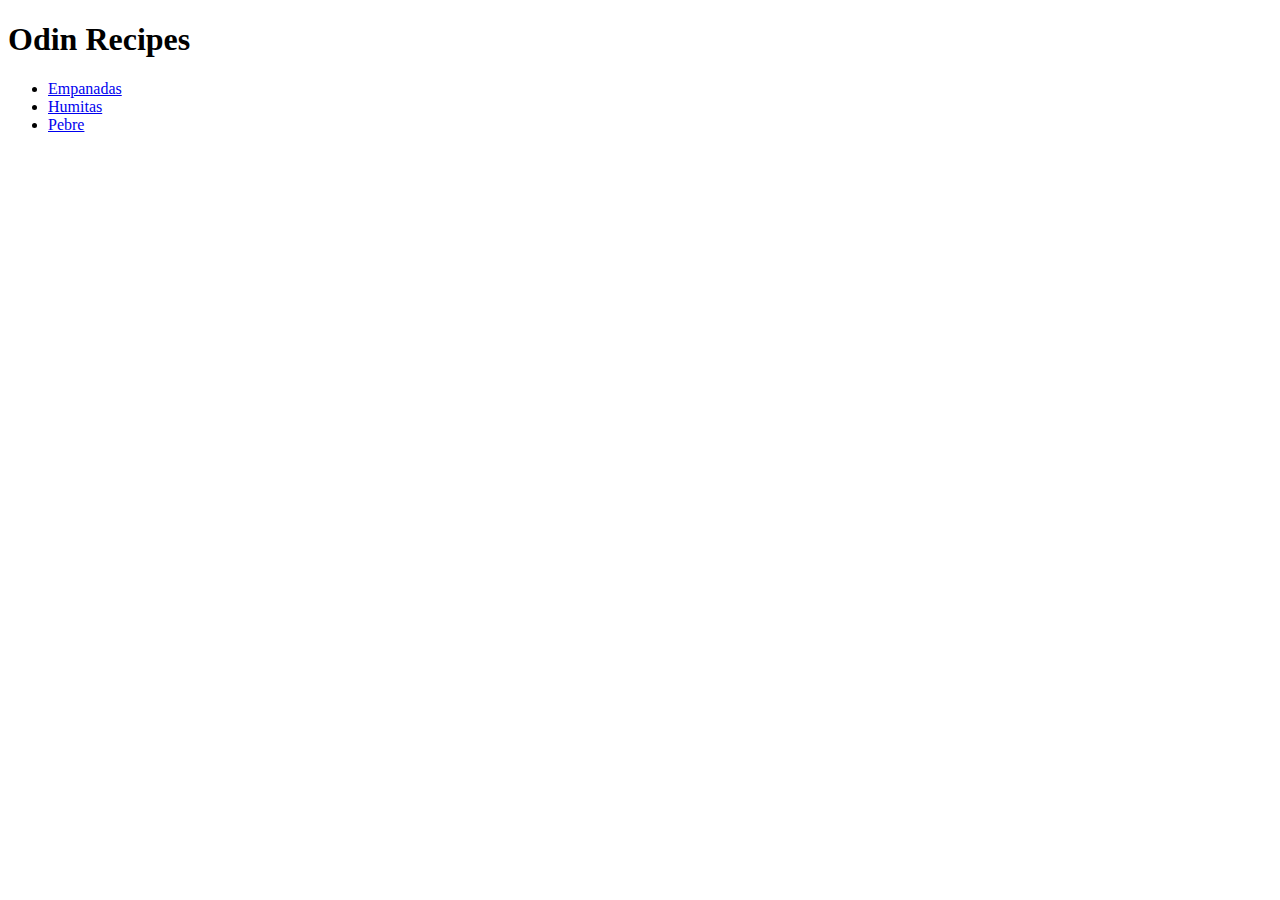
==== index.html @ b2ce70ef "Add navigation links" ====
<!DOCTYPE html>
<html lang="en">
<head>
  <meta charset="UTF-8">
  <meta name="viewport" content="width=device-width, initial-scale=1.0">
  <title>Odin Recipes</title>
</head>
<body>
  <h1>Odin Recipes</h1>
  <ul>
    <li><a href="./recipes/empanadas.html">Empanadas</a></li>
    <li><a href="./recipes/humitas.html">Humitas</a></li>
    <li><a href="./recipes/pebre.html">Pebre</a></li>
  </ul>
</body>
</html>
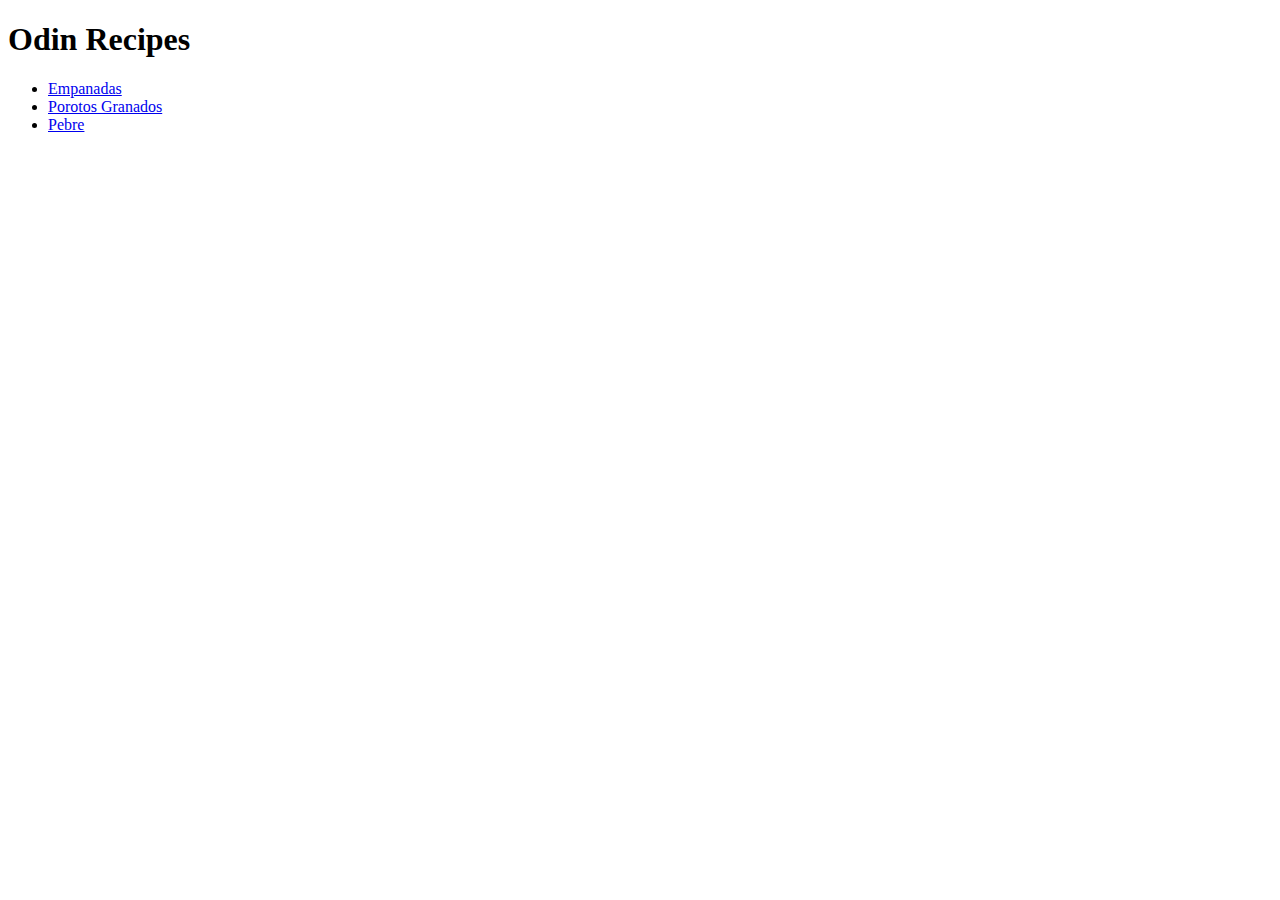
==== commit f804ab94: "Fix url for porotos recipe" ====
--- a/index.html
+++ b/index.html
@@ -9,7 +9,7 @@
   <h1>Odin Recipes</h1>
   <ul>
     <li><a href="./recipes/empanadas.html">Empanadas</a></li>
-    <li><a href="./recipes/humitas.html">Humitas</a></li>
+    <li><a href="./recipes/porotos.html">Porotos Granados</a></li>
     <li><a href="./recipes/pebre.html">Pebre</a></li>
   </ul>
 </body>
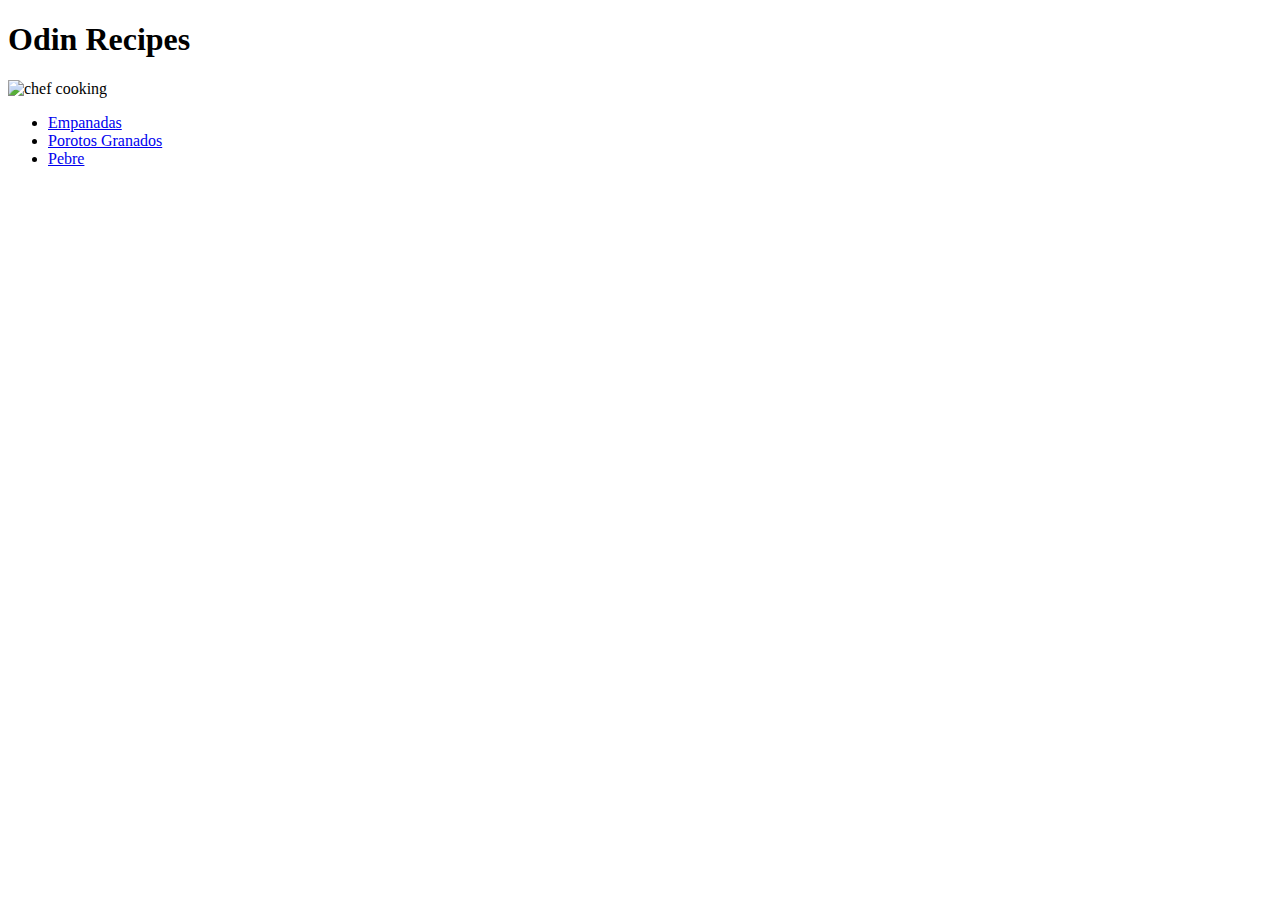
==== commit 5c041d30: "Add image to the home page" ====
--- a/index.html
+++ b/index.html
@@ -7,6 +7,7 @@
 </head>
 <body>
   <h1>Odin Recipes</h1>
+  <img src="https://isu.edu.mx/wp-content/uploads/2022/08/Cuantos-anos-se-requieren-para-estudiar-la-carrera-de-Chef.jpg" alt="chef cooking">
   <ul>
     <li><a href="./recipes/empanadas.html">Empanadas</a></li>
     <li><a href="./recipes/porotos.html">Porotos Granados</a></li>
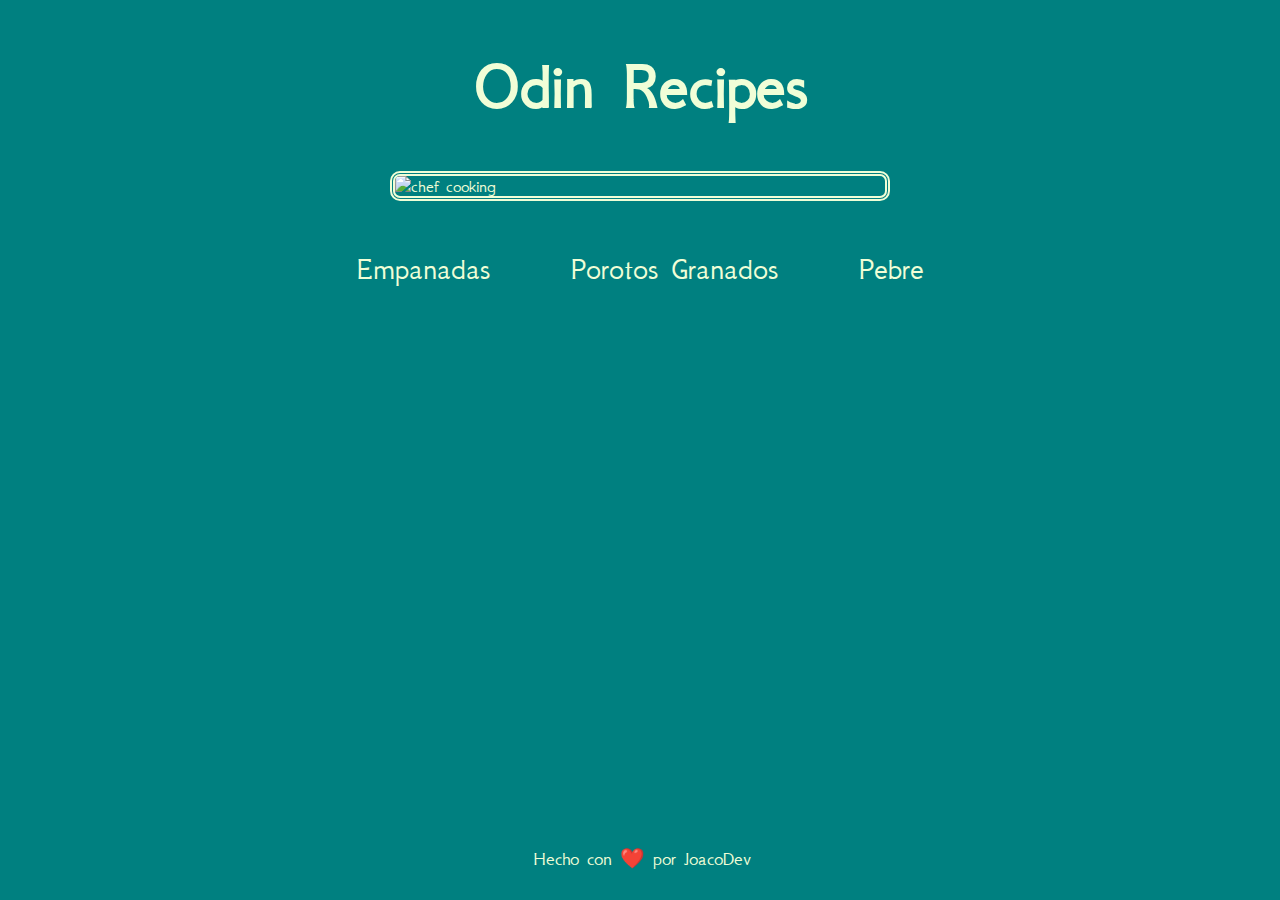
==== commit 80a3472c: "Add styles" ====
--- a/index.html
+++ b/index.html
@@ -3,15 +3,26 @@
 <head>
   <meta charset="UTF-8">
   <meta name="viewport" content="width=device-width, initial-scale=1.0">
+  <link rel="stylesheet" href="styles.css">
+  <link rel="preconnect" href="https://fonts.googleapis.com">
+  <link rel="preconnect" href="https://fonts.gstatic.com" crossorigin>
+  <link href="https://fonts.googleapis.com/css2?family=GFS+Neohellenic:ital,wght@0,400;0,700;1,400;1,700&display=swap" rel="stylesheet">
   <title>Odin Recipes</title>
 </head>
 <body>
   <h1>Odin Recipes</h1>
-  <img src="https://isu.edu.mx/wp-content/uploads/2022/08/Cuantos-anos-se-requieren-para-estudiar-la-carrera-de-Chef.jpg" alt="chef cooking">
-  <ul>
-    <li><a href="./recipes/empanadas.html">Empanadas</a></li>
-    <li><a href="./recipes/porotos.html">Porotos Granados</a></li>
-    <li><a href="./recipes/pebre.html">Pebre</a></li>
-  </ul>
+  <div class="img-home">
+    <img src="https://isu.edu.mx/wp-content/uploads/2022/08/Cuantos-anos-se-requieren-para-estudiar-la-carrera-de-Chef.jpg" alt="chef cooking">
+  </div>
+  <section>
+    <ul class="recipe-list">
+      <li><a href="./recipes/empanadas.html">Empanadas</a></li>
+      <li><a href="./recipes/porotos.html">Porotos Granados</a></li>
+      <li><a href="./recipes/pebre.html">Pebre</a></li>
+    </ul>
+  </section>
+  <footer>
+    <p>Hecho con ❤️ por <a href="https://www.joacodev.com">JoacoDev</a></p>
+  </footer>
 </body>
 </html>--- a/styles.css
+++ b/styles.css
@@ -0,0 +1,78 @@
+html {
+  box-sizing: border-box;
+  font-size: 18px;
+}
+
+body {
+  font-family: 'GFS Neohellenic', sans-serif;
+  color: #f0fed7;
+  background-color: #008080;
+  padding-bottom: 20px;
+}
+
+h1 {
+  text-align: center;
+  font-size: 3.8rem;
+}
+
+h2 {
+  font-size: 2.5rem;
+}
+
+p {
+  font-size: 1.3rem;
+}
+
+li {
+  font-size: 1.2rem;
+}
+
+a {
+  text-decoration: none;
+  color: inherit;
+  font-size: 1.8rem;
+}
+
+a:hover {
+  border-bottom: 3px double #f0fed7;
+}
+
+header, section {
+  margin: 0 auto;
+  width: 90%;
+  max-width: 800px;
+}
+
+img {
+  width: 100%;
+  border-radius: 10px;
+  border: 5px double #f0fed7;
+}
+
+footer {
+  position: absolute;
+  bottom: 10px;
+  width: 99%;
+  text-align: center;
+}
+
+footer p, footer a {
+  font-size: 1.1rem;
+}
+
+.img-recipe, .img-home {
+  max-width: 500px;
+  margin: 0 auto;
+  display: flex;
+  justify-content: center;
+  align-items: center;
+}
+
+.recipe-list {
+  padding: 0;
+  margin-top: 50px;
+  display: flex;
+  gap: 80px;
+  justify-content: center;
+  list-style: none;
+}